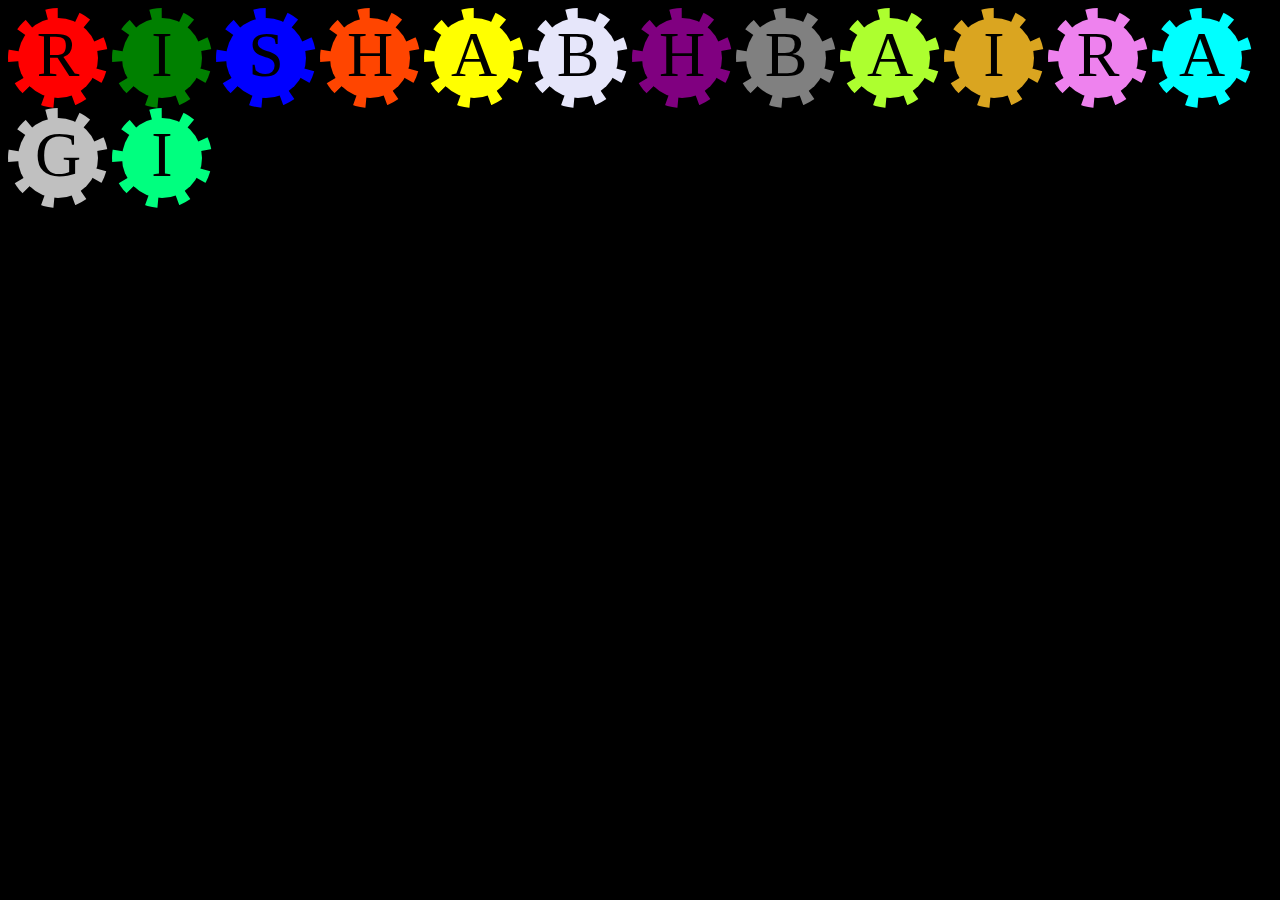
==== index2.html @ 6ec088fc "new" ====
<!DOCTYPE html>
<html lang="en">
    <head>
        <meta charset="UTF-8">
        <meta name="viewport" content="width=device-width, initial-scale=1.0">
        <title>Jumping Ball</title>
        <style>
            body{
                background: #000;
            }
            .common{
                width: 80px;
                height: 80px;
                border: 10px dashed #000;
                border-radius: 200px;
                color: #000;
                text-align: center;
                font-size: 4em;
                display: inline-block;
                /*animation: Rishabh 1s 0s infinite alternate ease-in-out; */
                animation-name: Rishabh;
                animation-duration: 1s;
                animation-iteration-count: infinite;
                animation-timing-function: ease-in;
                animation-direction: alternate;
            }
            .b1{
                background: red;
                animation-delay: 0s;
            }
            .b2{
                background: green;
                animation-delay: 0.1s;
            }
            .b3{
                background: blue;
                animation-delay: 0.2s;
            }
            .b4{
                background: orangered;
                animation-delay: 0.3s;
            }
            .b5{
                background: yellow;
                animation-delay: 0.4s;
            }
            .b6{
                background: lavender;
                animation-delay: 0.5s;
            }
            .b7{
                background: purple;
                animation-delay: 0.6s;
            }
            .b8{
                background: grey;
                animation-delay: 0.7s;
            }
            .b9{
                background: greenyellow;
                animation-delay: 0.8s;
            }
            .b10{
                background: goldenrod;
                animation-delay: 0.9s;
            }
            .b11{
                background: violet;
                animation-delay: 1s;
            }
            .b12{
                background: aqua;
                animation-delay: 1.1s;
            }
            .b13{
                background: silver;
                animation-delay: 1.2s;
            }
            .b14{
                background: springgreen;
                animation-delay: 1.3s;
            }
            @keyframes Rishabh{
                0%{
                    transform: translateY(0px);
                    opacity: 0;
                }
                100%{
                    transform: translateY(640px);
                    opacity: 1;
                }
            }
        </style>
    </head>
    <body>
        <div class="common b1">R</div>
        <div class="common b2">I</div>
        <div class="common b3">S</div>
        <div class="common b4">H</div>
        <div class="common b5">A</div>
        <div class="common b6">B</div>
        <div class="common b7">H</div>
        <div class="common b8">B</div>
        <div class="common b9">A</div>
        <div class="common b10">I</div>
        <div class="common b11">R</div>
        <div class="common b12">A</div>
        <div class="common b13">G</div>
        <div class="common b14">I</div>
        
    </body>
</html>
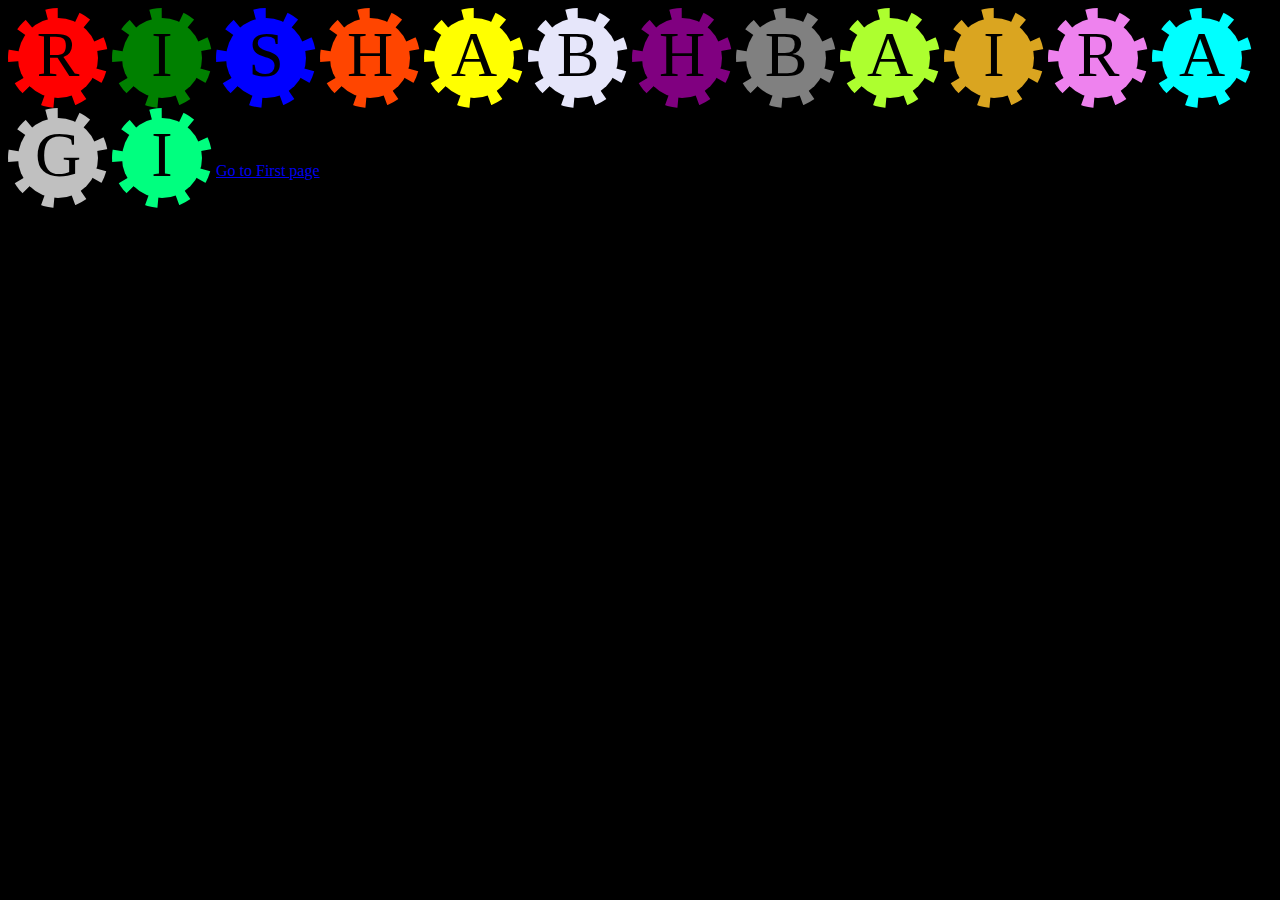
==== commit b202d88a: "c2" ====
--- a/index2.html
+++ b/index2.html
@@ -93,6 +93,7 @@
         </style>
     </head>
     <body>
+        
         <div class="common b1">R</div>
         <div class="common b2">I</div>
         <div class="common b3">S</div>
@@ -107,6 +108,6 @@
         <div class="common b12">A</div>
         <div class="common b13">G</div>
         <div class="common b14">I</div>
-        
+        <a href="./index.html">Go to First page</a>
     </body>
 </html>